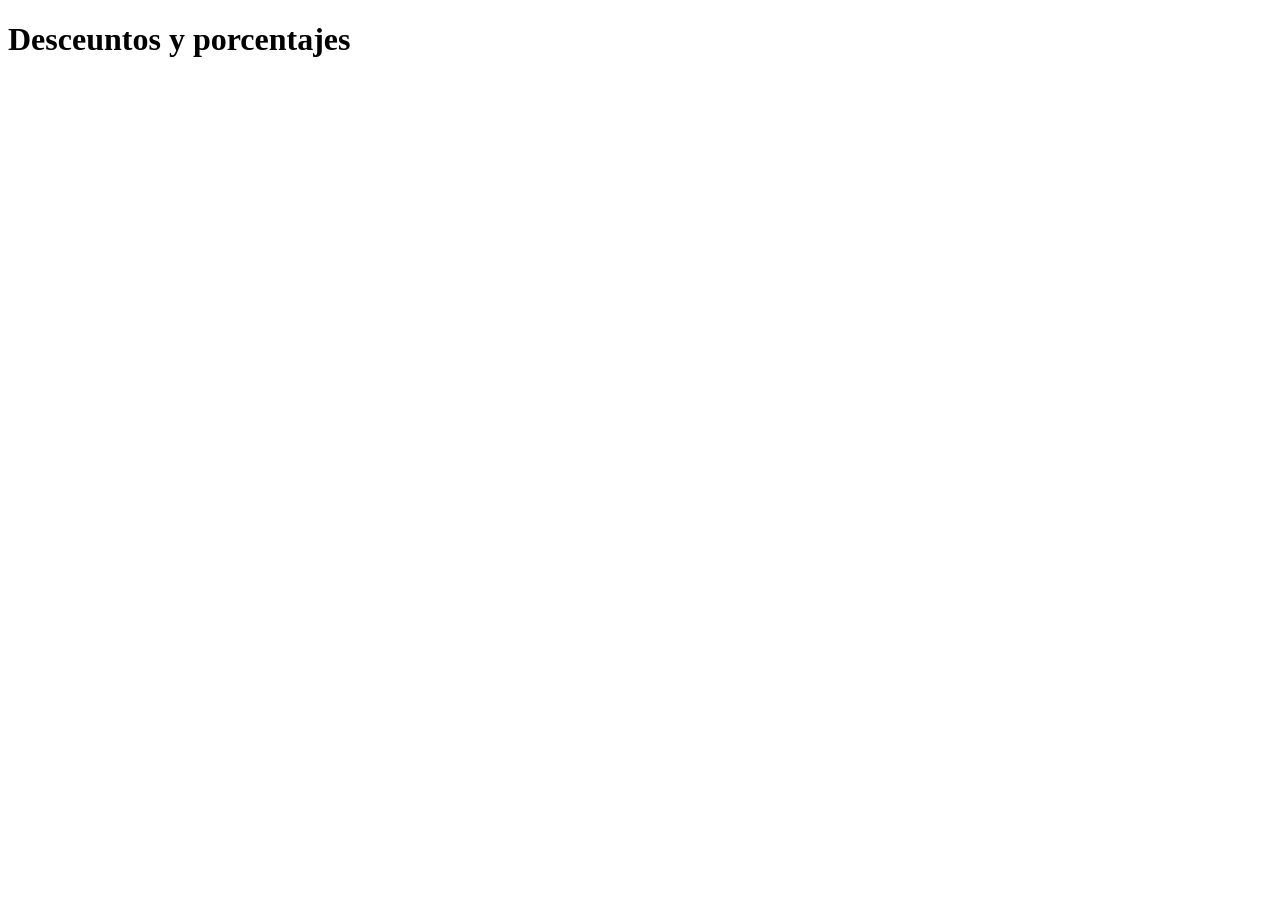
==== descuentos.html @ da6faf60 "Creacion de la funcion" ====
<!DOCTYPE html>
<html lang="en">
<head>
    <meta charset="UTF-8">
    <meta http-equiv="X-UA-Compatible" content="IE=edge">
    <meta name="viewport" content="width=device-width, initial-scale=1.0">
    <title>Descuentos y porcentajes</title>
</head>
<body>
    <h1>Desceuntos y porcentajes</h1>
    <script src="./descuentos.js"></script>
</body>
</html>
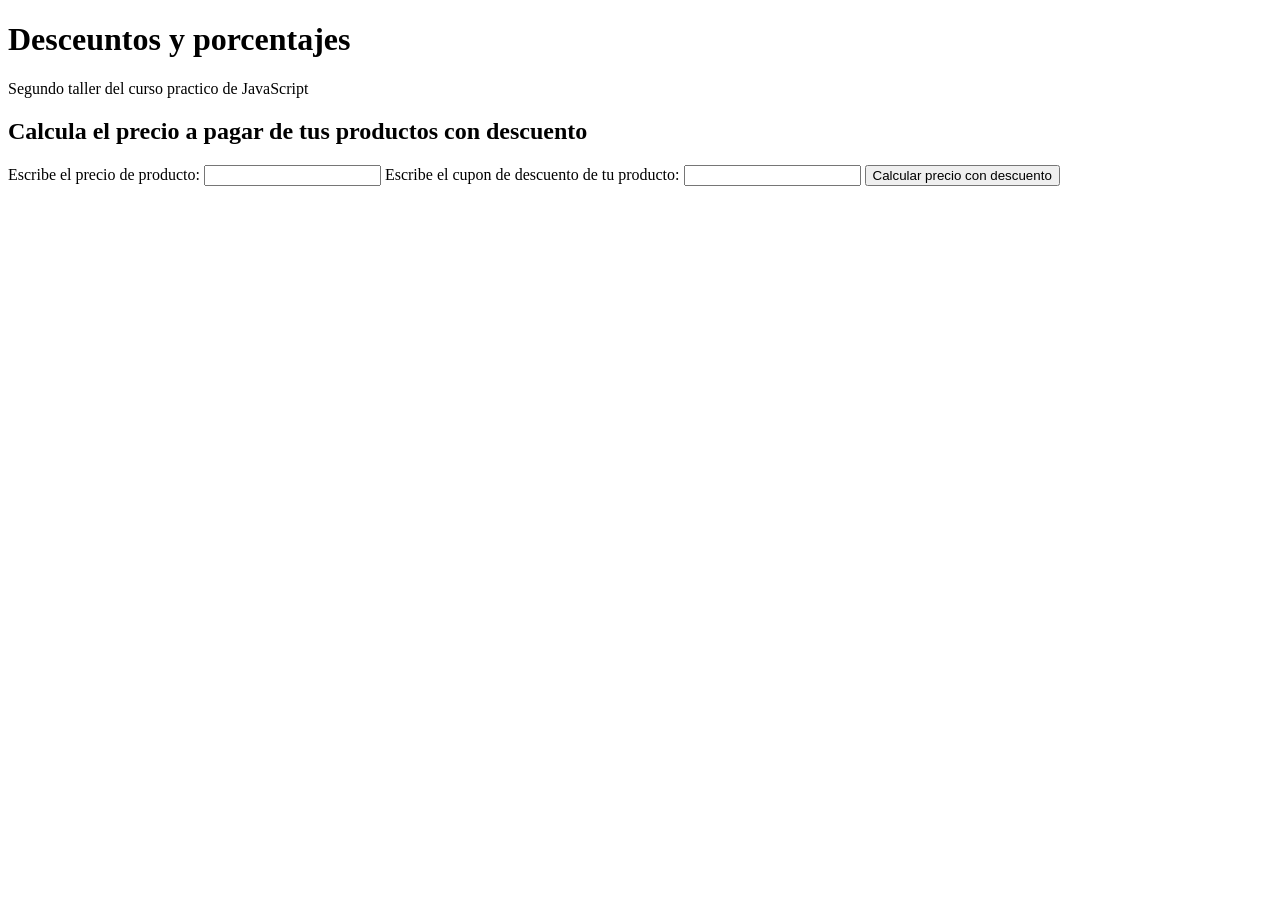
==== commit 8b1cf4a1: "Segundo taller terminado" ====
--- a/descuentos.html
+++ b/descuentos.html
@@ -7,7 +7,27 @@
     <title>Descuentos y porcentajes</title>
 </head>
 <body>
-    <h1>Desceuntos y porcentajes</h1>
+    <header>
+        <h1>Desceuntos y porcentajes</h1>
+        <p>
+            Segundo taller del curso practico de JavaScript
+        </p>
+    </header>
+
+    <section>
+        <h2>Calcula el precio a pagar de tus productos con descuento</h2>
+        <form >
+            <label for="inputPrice">Escribe el precio de producto:</label>
+            <input id="inputPrice" type="number">
+
+            <label for="inputCoupon">Escribe el cupon de descuento de tu producto:</label>
+            <input id="inputCoupon" type="text">
+
+            <button type="button" onclick="onclickPriceDiscount()">Calcular precio con descuento</button>
+
+            <p id="resultP"></p>
+        </form>
+    </section>
     <script src="./descuentos.js"></script>
 </body>
 </html>
